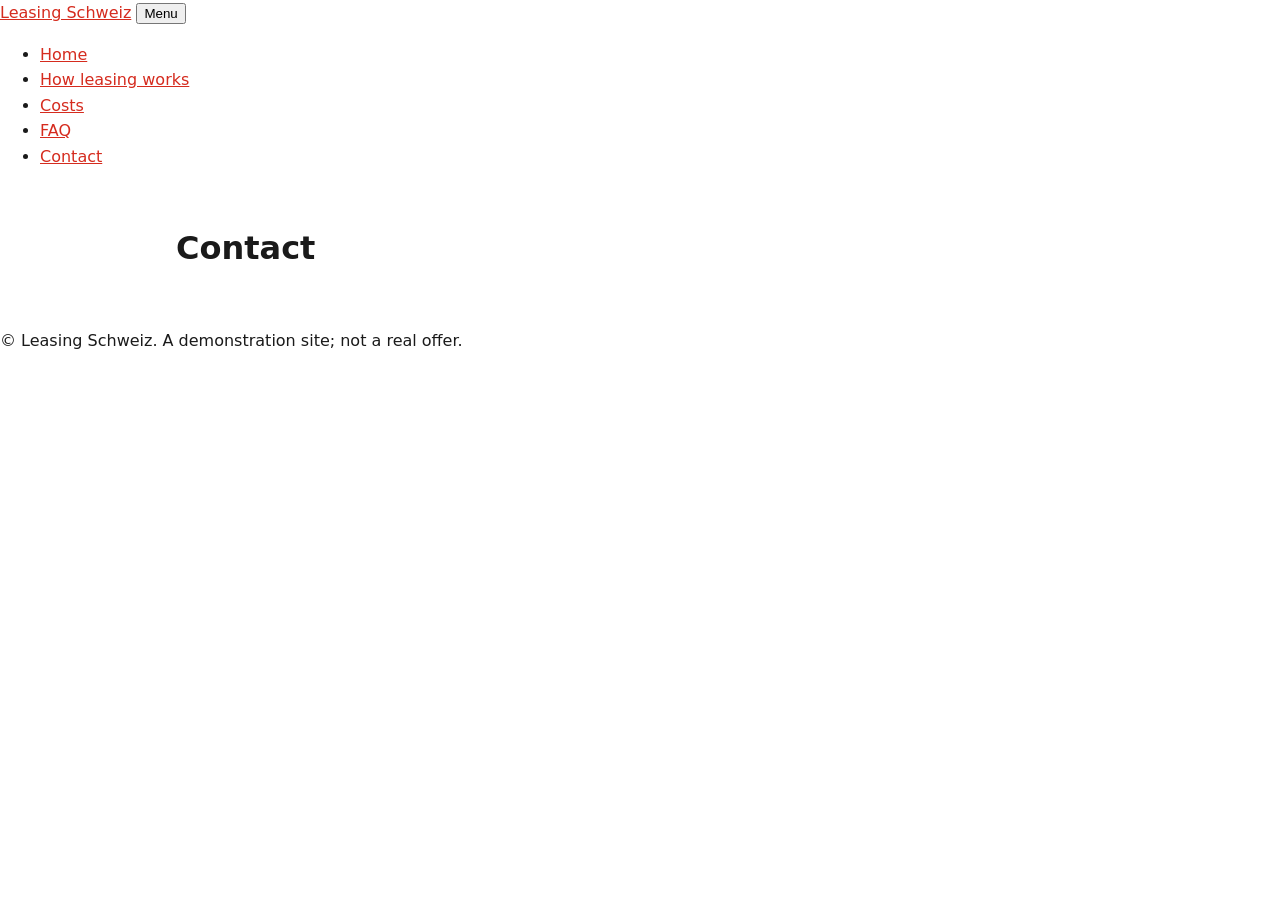
==== pages/contact.html @ abe1a992 "Scaffold: pages, styles and scripts" ====
<!doctype html>
<html lang="en">
<head>
  <meta charset="utf-8">
  <meta name="viewport" content="width=device-width, initial-scale=1">
  <title>Contact | Leasing Schweiz</title>
  <meta name="description" content="Simple car leasing in Switzerland.">
  <link rel="stylesheet" href="../css/tokens.css">
  <link rel="stylesheet" href="../css/layout.css">
  <link rel="stylesheet" href="../css/site.css">
</head>
<body>
  <a class="skip-link" href="#main">Skip to content</a>
  <header class="site-header">
    <a class="brand" href="../index.html">Leasing Schweiz</a>
    <button class="nav-toggle" aria-expanded="false" aria-controls="site-nav">Menu</button>
    <nav id="site-nav" aria-label="Main"><ul><li><a href="../index.html">Home</a></li><li><a href="../pages/how-leasing-works.html">How leasing works</a></li><li><a href="../pages/costs.html">Costs</a></li><li><a href="../pages/faq.html">FAQ</a></li><li><a href="../pages/contact.html" aria-current="page">Contact</a></li></ul></nav>
  </header>
  <main id="main">
    <h1>Contact</h1>
    <!-- TODO build.fullstack: page content -->
  </main>
  <footer class="site-footer">
    <p>&copy; Leasing Schweiz. A demonstration site; not a real offer.</p>
  </footer>
  <script src="../js/nav.js"></script>
  <script src="../js/app.js"></script>
</body>
</html>
---- css/tokens.css ----
/* Design tokens: owned by the Designer */
:root {
  --color-bg: #ffffff;
  --color-text: #1a1a1a;
  --color-accent: #d52b1e;
  --font-body: system-ui, -apple-system, "Segoe UI", sans-serif;
  --space: 1rem;
}
---- css/layout.css ----
/* Layout, header, nav, footer: owned by UI/UX */
*, *::before, *::after { box-sizing: border-box; }
.skip-link { position: absolute; left: -999px; }
.skip-link:focus { left: 0; }
main { max-width: 60rem; margin: 0 auto; padding: var(--space); }
---- css/site.css ----
/* Base site styles: owned by the Lead Developer */
body { margin: 0; font-family: var(--font-body); color: var(--color-text); background: var(--color-bg); line-height: 1.6; }
a { color: var(--color-accent); }
:focus-visible { outline: 3px solid var(--color-accent); outline-offset: 2px; }
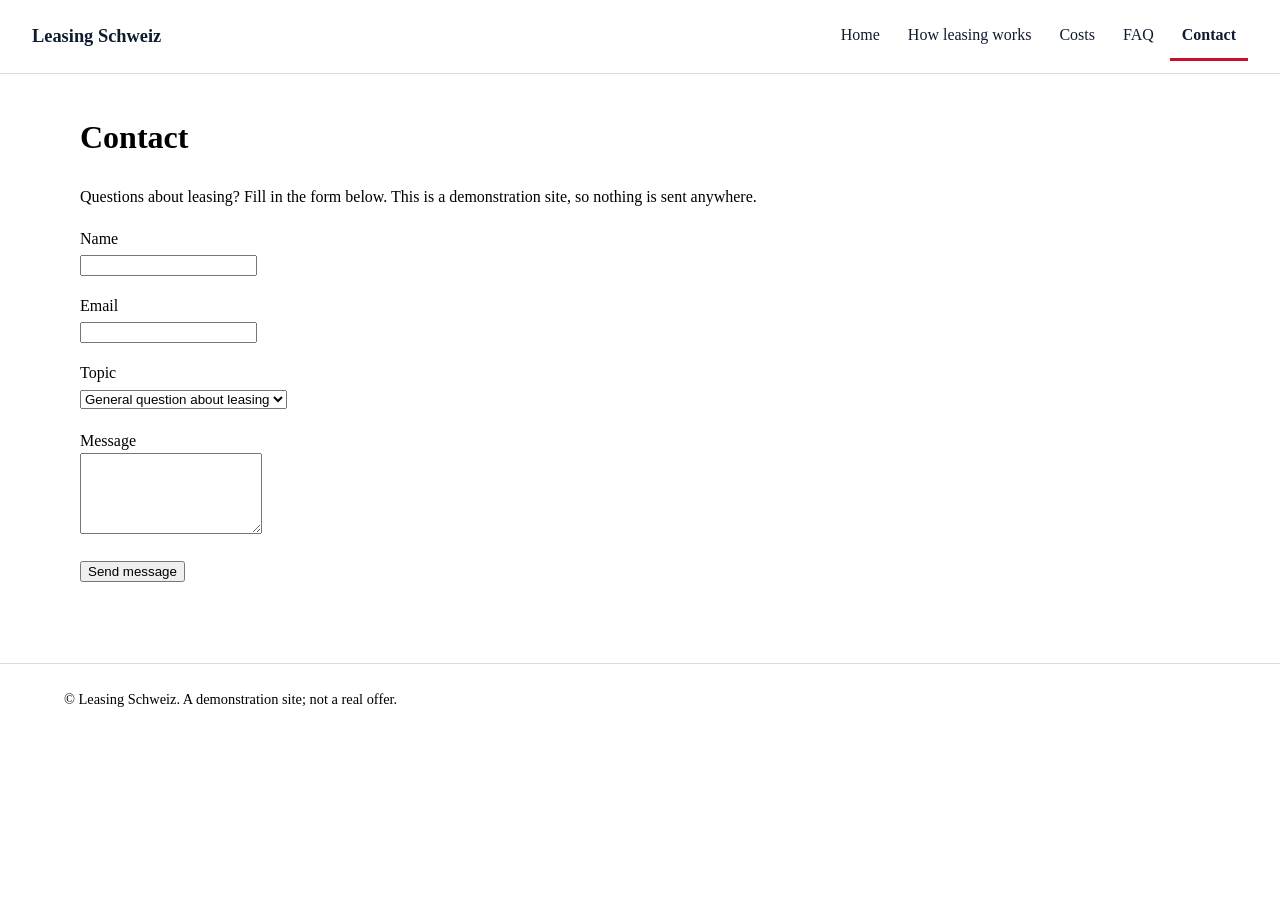
==== commit 5781f647: "Add contact form" ====
--- a/pages/contact.html
+++ b/pages/contact.html
@@ -18,7 +18,20 @@
   </header>
   <main id="main">
     <h1>Contact</h1>
-    <!-- TODO build.fullstack: page content -->
+    <p>Questions about leasing? Fill in the form below. This is a demonstration site, so nothing is sent anywhere.</p>
+    <form id="contact-form" novalidate>
+      <p><label for="name">Name</label><br><input id="name" name="name" type="text" autocomplete="name" required aria-describedby="name-err"><br><span id="name-err" class="error" role="alert"></span></p>
+      <p><label for="email">Email</label><br><input id="email" name="email" type="email" autocomplete="email" required aria-describedby="email-err"><br><span id="email-err" class="error" role="alert"></span></p>
+      <p><label for="topic">Topic</label><br>
+        <select id="topic" name="topic">
+          <option>General question about leasing</option>
+          <option>Costs and rates</option>
+          <option>End of contract</option>
+        </select></p>
+      <p><label for="message">Message</label><br><textarea id="message" name="message" rows="5" required aria-describedby="message-err"></textarea><br><span id="message-err" class="error" role="alert"></span></p>
+      <p><button type="submit">Send message</button></p>
+    </form>
+    <p id="contact-status" role="status" aria-live="polite"></p>
   </main>
   <footer class="site-footer">
     <p>&copy; Leasing Schweiz. A demonstration site; not a real offer.</p>
--- a/css/tokens.css
+++ b/css/tokens.css
@@ -1,8 +1,57 @@
-/* Design tokens: owned by the Designer */
+/* Design tokens for leasing-schweiz.
+   Palette: Swiss red as the single accent on cool alpine neutrals.
+   Contrast (WCAG AA): --ink on --bg 14.8:1; --ink-soft on --bg 7.4:1;
+   white on --accent 5.9:1; white on --navy 14:1; --accent-dark on --bg 8:1. */
 :root {
-  --color-bg: #ffffff;
-  --color-text: #1a1a1a;
-  --color-accent: #d52b1e;
-  --font-body: system-ui, -apple-system, "Segoe UI", sans-serif;
-  --space: 1rem;
+  /* colour */
+  --bg: #ffffff;
+  --surface: #f4f6f9;
+  --surface-2: #e8edf3;
+  --border: #d3dbe5;
+  --ink: #0f1c2e;
+  --ink-soft: #46556a;
+  --navy: #0b2340;
+  --accent: #c8102e;
+  --accent-dark: #9e0c24;
+  --accent-tint: #fdecef;
+  --success: #1b7a4b;
+  --focus: #1d5fd1;
+  --on-accent: #ffffff;
+
+  /* type: system fonts only */
+  --font-sans: system-ui, -apple-system, "Segoe UI", Roboto, "Helvetica Neue", Arial, sans-serif;
+  --font-mono: ui-monospace, "SF Mono", Menlo, Consolas, monospace;
+  --text-xs: 0.8125rem;
+  --text-sm: 0.9375rem;
+  --text-base: 1.0625rem;
+  --text-lg: 1.25rem;
+  --text-xl: 1.625rem;
+  --text-2xl: clamp(1.9rem, 1.4rem + 2vw, 2.75rem);
+  --text-3xl: clamp(2.4rem, 1.6rem + 3.6vw, 4rem);
+  --weight-regular: 400;
+  --weight-medium: 600;
+  --weight-bold: 800;
+  --leading-tight: 1.15;
+  --leading-body: 1.6;
+
+  /* spacing (4px base) */
+  --space-1: 0.25rem;
+  --space-2: 0.5rem;
+  --space-3: 0.75rem;
+  --space-4: 1rem;
+  --space-5: 1.5rem;
+  --space-6: 2rem;
+  --space-7: 3rem;
+  --space-8: 4.5rem;
+  --space-9: 7rem;
+
+  /* shape and depth */
+  --radius-sm: 6px;
+  --radius: 12px;
+  --radius-lg: 20px;
+  --radius-pill: 999px;
+  --shadow-1: 0 1px 2px rgba(15, 28, 46, .08), 0 2px 8px rgba(15, 28, 46, .06);
+  --shadow-2: 0 8px 28px rgba(15, 28, 46, .14);
+  --container: 72rem;
+  --focus-ring: 0 0 0 3px #fff, 0 0 0 5px var(--focus);
 }
--- a/css/layout.css
+++ b/css/layout.css
@@ -1,5 +1,34 @@
 /* Layout, header, nav, footer: owned by UI/UX */
 *, *::before, *::after { box-sizing: border-box; }
-.skip-link { position: absolute; left: -999px; }
+img, svg { max-width: 100%; height: auto; }
+
+.skip-link { position: absolute; left: -999px; top: 0; z-index: 100; padding: .75rem 1rem; background: var(--navy); color: var(--on-accent); }
 .skip-link:focus { left: 0; }
-main { max-width: 60rem; margin: 0 auto; padding: var(--space); }
+
+/* Header: mobile first, nav collapses behind a button */
+.site-header { position: relative; display: flex; flex-wrap: wrap; align-items: center; justify-content: space-between; gap: .5rem; padding: .75rem var(--space-4); border-bottom: 1px solid var(--border); background: var(--bg); }
+.brand { font-weight: 700; font-size: 1.15rem; color: var(--ink); text-decoration: none; padding: .5rem 0; }
+.nav-toggle { min-height: 44px; min-width: 44px; padding: .5rem 1rem; font: inherit; color: var(--ink); background: transparent; border: 2px solid var(--ink); border-radius: var(--radius-sm); cursor: pointer; }
+#site-nav { flex-basis: 100%; }
+#site-nav ul { list-style: none; margin: 0; padding: 0; display: flex; flex-direction: column; }
+#site-nav a { display: block; min-height: 44px; padding: .65rem .25rem; color: var(--ink); text-decoration: none; border-bottom: 1px solid var(--surface-2); }
+#site-nav a:hover { color: var(--accent); }
+#site-nav a[aria-current="page"] { font-weight: 700; box-shadow: inset 4px 0 0 var(--accent); padding-left: .75rem; }
+.js #site-nav[hidden] { display: none; }
+
+main { max-width: var(--container); margin: 0 auto; padding: var(--space-4); }
+
+.site-footer { margin-top: 3rem; padding: 1.5rem var(--space-4); border-top: 1px solid var(--border); font-size: .9rem; }
+.site-footer p { max-width: var(--container); margin: 0 auto; }
+
+/* Wider screens: inline nav, no toggle */
+@media (min-width: 48rem) {
+  .site-header { flex-wrap: nowrap; padding-inline: 2rem; }
+  .nav-toggle { display: none; }
+  #site-nav { flex-basis: auto; }
+  .js #site-nav[hidden] { display: block; }
+  #site-nav ul { flex-direction: row; gap: .25rem; }
+  #site-nav a { border-bottom: 3px solid transparent; padding: .65rem .75rem; }
+  #site-nav a[aria-current="page"] { box-shadow: none; padding-left: .75rem; border-bottom-color: var(--accent); }
+}
+@media (prefers-reduced-motion: reduce) { * { scroll-behavior: auto !important; transition: none !important; } }
